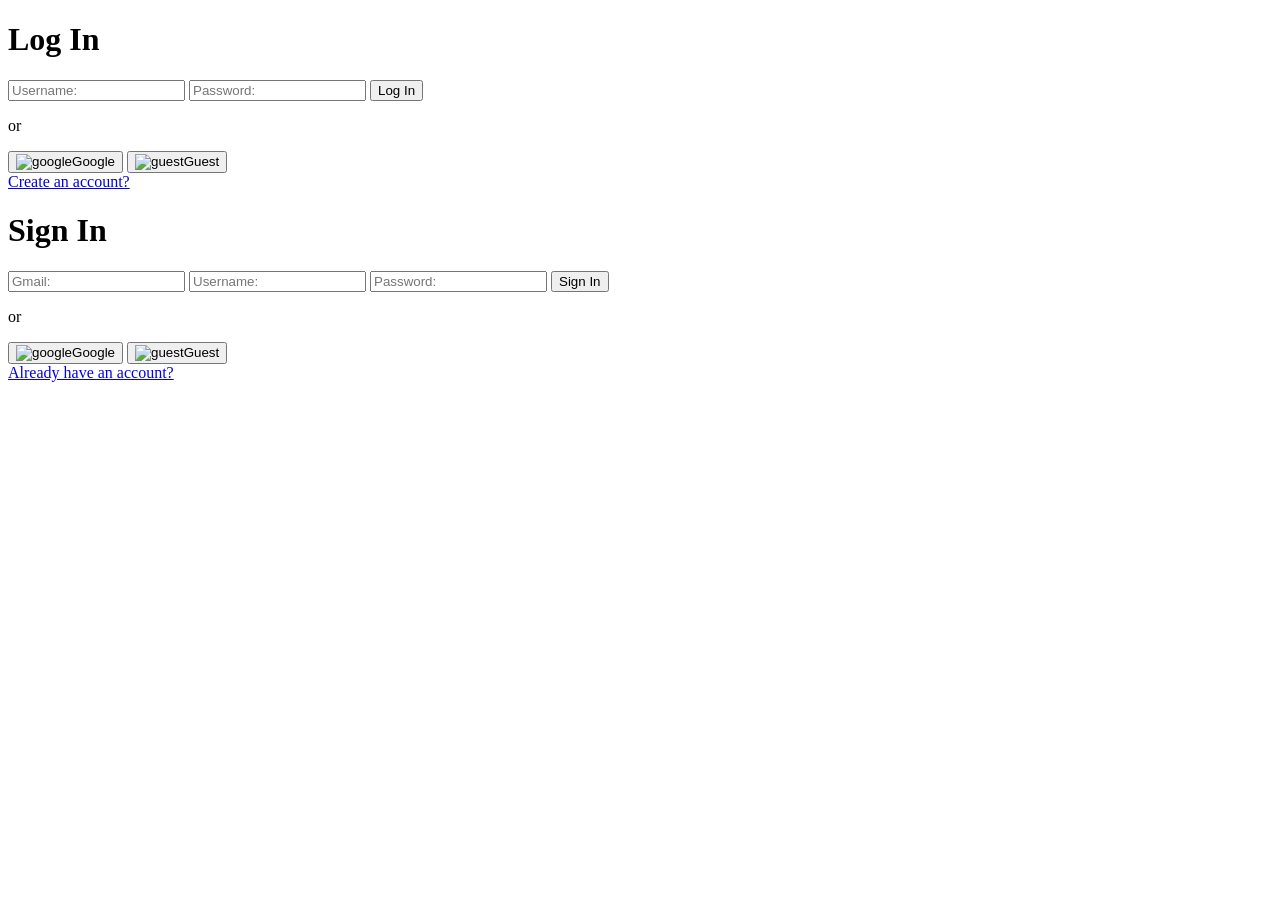
==== Debug Dash!/index.html @ 8e5c4177 "Add files via upload" ====
<!DOCTYPE html>
<html lang="en">
<head>
    <link rel="stylesheet" href="/Css/Index.css">
    <link rel="icon" type="image/svg+xml" href="/Pics/dd-favicon.svg">
    <script type="module" src="/Js/Index.js" defer></script>
    <title>Debug Dash!</title>
</head>
<body>
    <div class="box1" id="box1">
        <h1>Log In</h1>
        <div class="fill1">
            <input type="text" placeholder="Username:" id="user1">
            <input type="text" placeholder="Password:" id="pass1">
            <input type="button" value="Log In" id="btn1">
        </div>
        <div class="or"><span></span><p>or</p><span></span></div>
        <div class="btns">
            <button id="googlelog" onclick="signInWithGoogle()"><img src="/Pics/google.png" alt="google">Google</button>
            <button id="guestlog" onclick="guestLogin()"><img src="/Pics/profile.png" alt="guest">Guest</button>
        </div>
        <a href="#" id="create">Create an account?</a>
    </div>
    <div class="box2" id="box2">
        <h1>Sign In</h1>
        <div class="fill2">
            <input type="text" placeholder="Gmail:" id="gmail2">
            <input type="text" placeholder="Username:" id="user2">
            <input type="text" placeholder="Password:" id="pass2">
            <input type="button" value="Sign In" id="btn2">
        </div>
        <div class="or"><span></span><p>or</p><span></span></div>
        <div class="btns">
            <button id="googlesign" onclick="signInWithGoogle()"><img src="/Pics/google.png" alt="google">Google</button>
            <button id="guestsign" onclick="guestLogin()"><img src="/Pics/profile.png" alt="guest">Guest</button>
        </div>
        <a href="#" id="already">Already have an account?</a>
    </div>
</body>
</html>
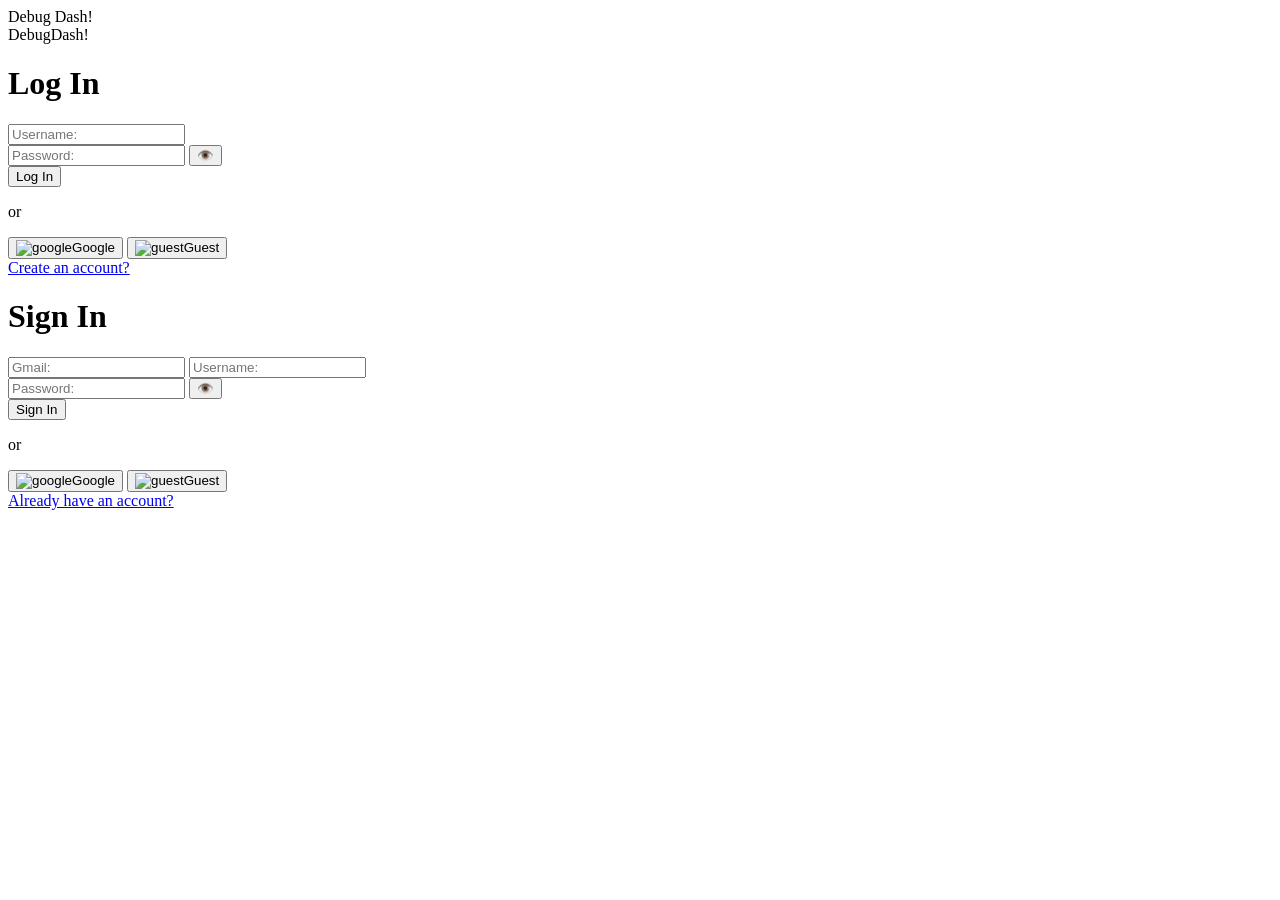
==== commit fa425eac: "Add files via upload" ====
--- a/Debug Dash!/index.html
+++ b/Debug Dash!/index.html
@@ -1,23 +1,33 @@
 <!DOCTYPE html>
 <html lang="en">
-<head>
-    <link rel="stylesheet" href="/Css/Index.css">
-    <link rel="icon" type="image/svg+xml" href="/Pics/dd-favicon.svg">
-    <script type="module" src="/Js/Index.js" defer></script>
-    <title>Debug Dash!</title>
-</head>
+<head>
+    <link rel="stylesheet" href="/Css/Index.css">
+    <link rel="icon" type="image/svg+xml" href="/Pics/dd-favicon.svg">
+    <script type="module" src="/Js/Index.js" defer></script>
+    <title>Debug Dash!</title>
+</head>
 <body>
+    <div class="left" id="title-left" aria-hidden="true">
+        <span>Debug</span>
+        <span>Dash!</span>
+    </div>
+    <div class="right show" id="title-right" aria-hidden="true">
+        <span>Debug</span><span>Dash!</span>
+    </div>
     <div class="box1" id="box1">
         <h1>Log In</h1>
         <div class="fill1">
             <input type="text" placeholder="Username:" id="user1">
-            <input type="text" placeholder="Password:" id="pass1">
+            <div class="password-container">
+                <input type="password" placeholder="Password:" id="pass1">
+                <button type="button" class="toggle-password" id="toggle1">👁️</button>
+            </div>
             <input type="button" value="Log In" id="btn1">
         </div>
         <div class="or"><span></span><p>or</p><span></span></div>
         <div class="btns">
-            <button id="googlelog" onclick="signInWithGoogle()"><img src="/Pics/google.png" alt="google">Google</button>
-            <button id="guestlog" onclick="guestLogin()"><img src="/Pics/profile.png" alt="guest">Guest</button>
+            <button id="googlelog" type="button"><img src="/Pics/google.png" alt="google">Google</button>
+            <button id="guestlog" type="button"><img src="/Pics/profile.png" alt="guest">Guest</button>
         </div>
         <a href="#" id="create">Create an account?</a>
     </div>
@@ -26,13 +36,16 @@
         <div class="fill2">
             <input type="text" placeholder="Gmail:" id="gmail2">
             <input type="text" placeholder="Username:" id="user2">
-            <input type="text" placeholder="Password:" id="pass2">
+            <div class="password-container">
+                <input type="password" placeholder="Password:" id="pass2">
+                <button type="button" class="toggle-password" id="toggle2">👁️</button>
+            </div>
             <input type="button" value="Sign In" id="btn2">
         </div>
         <div class="or"><span></span><p>or</p><span></span></div>
         <div class="btns">
-            <button id="googlesign" onclick="signInWithGoogle()"><img src="/Pics/google.png" alt="google">Google</button>
-            <button id="guestsign" onclick="guestLogin()"><img src="/Pics/profile.png" alt="guest">Guest</button>
+            <button id="googlesign" type="button"><img src="/Pics/google.png" alt="google">Google</button>
+            <button id="guestsign" type="button"><img src="/Pics/profile.png" alt="guest">Guest</button>
         </div>
         <a href="#" id="already">Already have an account?</a>
     </div>
